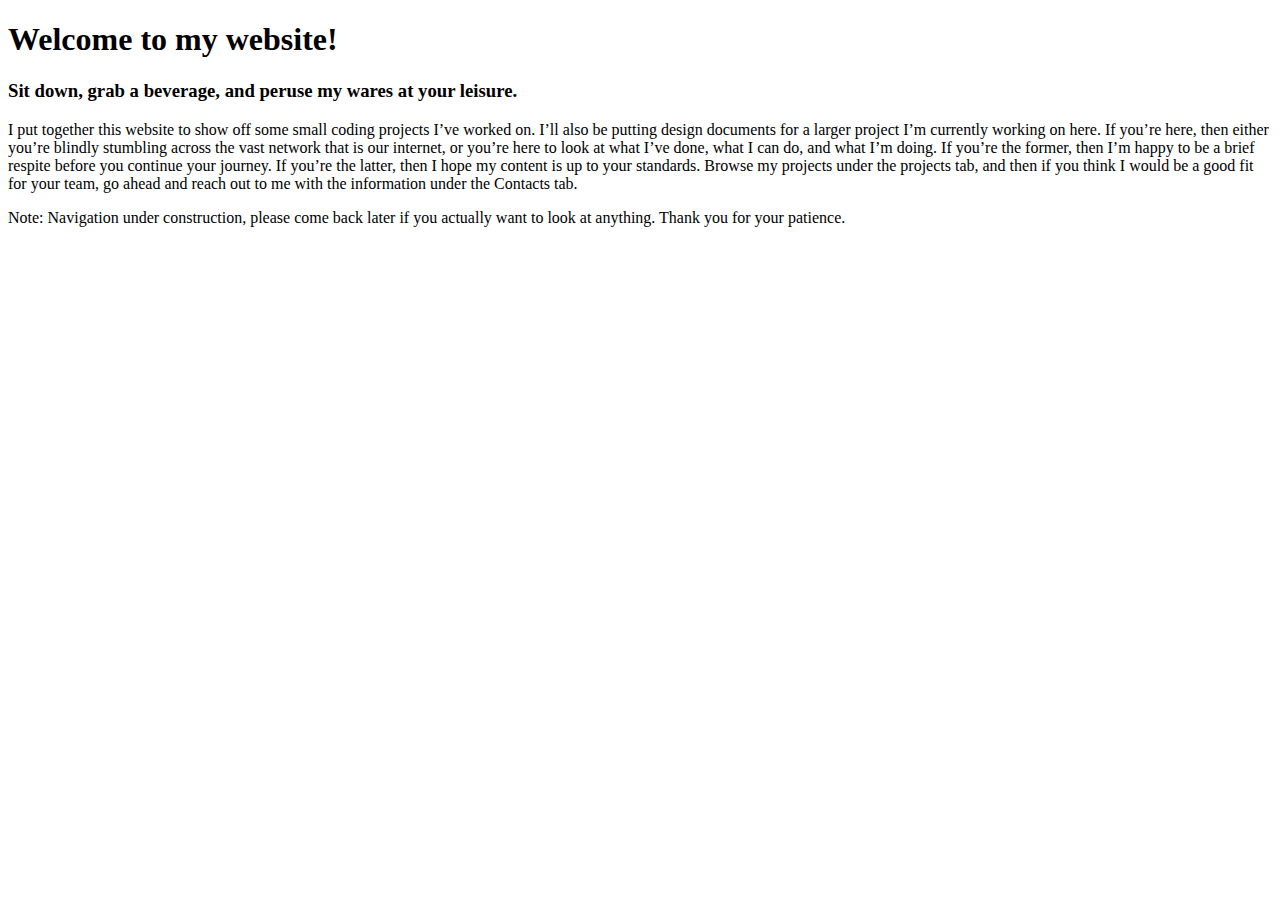
==== islt_7355/index.html @ 6aea3b7b "2: Project: Web Page Template, and Home Page" ====
<!--

*****************************************************************************

Title:  Home Page

Use:  To give users basic information about the website itself1

Author:  Dylan Bateman

School/Term:  University of Missouri, Fall 2024

Developed: September 1, 2024

Tested:  September 1, 2024; Passed on Firefox and Chrome browsers.

******************************************************************************

-->
<!DOCTYPE html>
<html lang="en-US">
<head>
               <meta charset="utf-8">
               <title>Page Title</title>
</head>
<body>
    <header>
        <h1>Welcome to my website!</h1>
        <h3>Sit down, grab a beverage, and peruse my wares at your leisure.</h3>
    </header>
    <main>
        <p>
            I put together this website to show off some small coding projects I’ve worked on. I’ll also be putting design documents for a larger project I’m currently working on here. If you’re here, then either you’re blindly stumbling across the vast network that is our internet, or you’re here to look at what I’ve done, what I can do, and what I’m doing. If you’re the former, then I’m happy to be a brief respite before you continue your journey. If you’re the latter, then I hope my content is up to your standards. Browse my projects under the projects tab, and then if you think I would be a good fit for your team, go ahead and reach out to me with the information under the Contacts tab.

        </p>
    </main>
    <footer>
        <p>
            Note: Navigation under construction, please come back later if you actually want to look at anything. Thank you for your patience.
        </p>
    </footer>
</body>
</html>
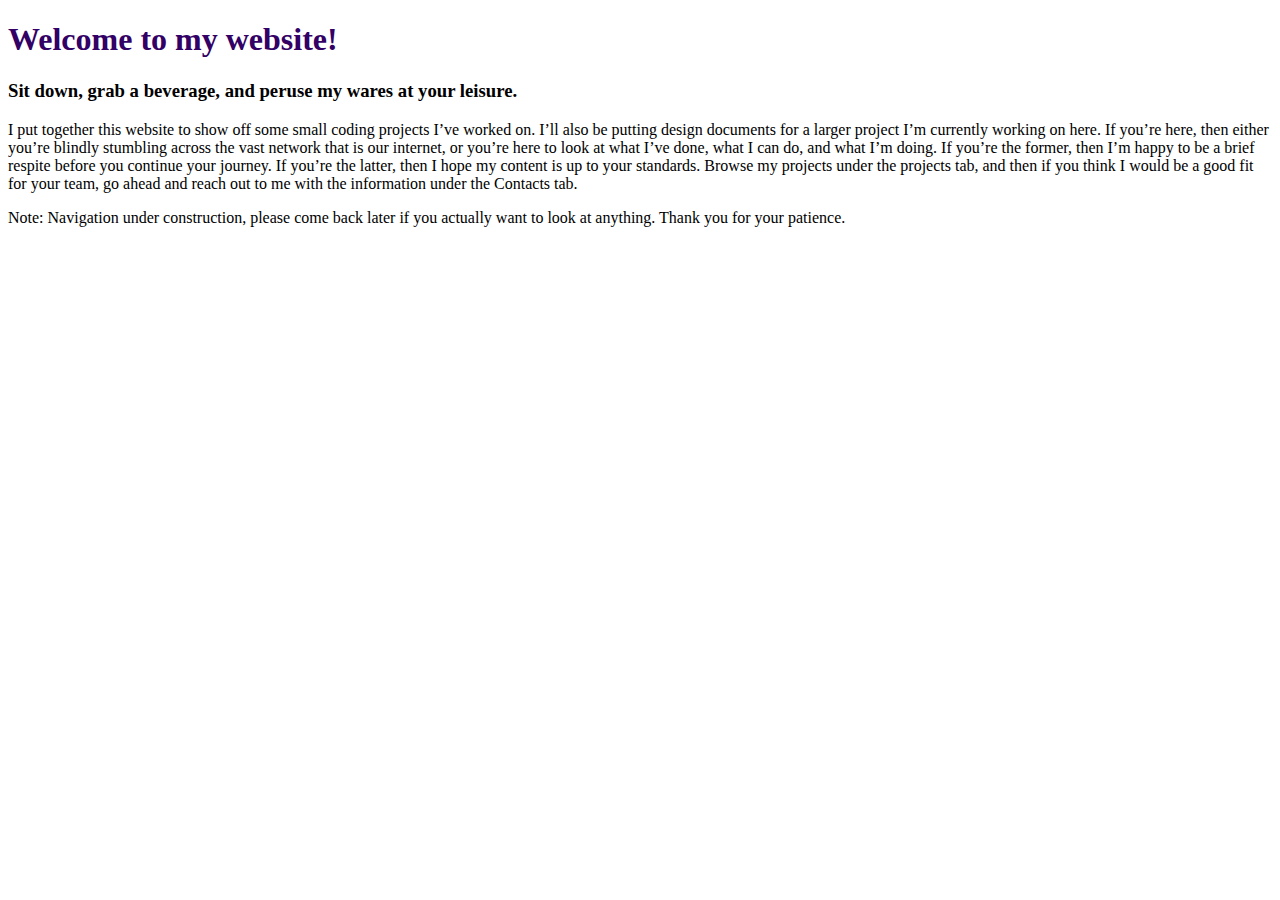
==== commit bb42e6e4: "3: Activity: Create your first stylesheet" ====
--- a/islt_7355/index.html
+++ b/islt_7355/index.html
@@ -20,12 +20,13 @@
 <!DOCTYPE html>
 <html lang="en-US">
 <head>
-               <meta charset="utf-8">
-               <title>Page Title</title>
+    <link rel="stylesheet" href="style.css">
+    <meta charset="utf-8">
+    <title>Home Page</title>
 </head>
 <body>
     <header>
-        <h1>Welcome to my website!</h1>
+        <h1 id="header1">Welcome to my website!</h1>
         <h3>Sit down, grab a beverage, and peruse my wares at your leisure.</h3>
     </header>
     <main>
--- a/islt_7355/style.css
+++ b/islt_7355/style.css
@@ -0,0 +1 @@
+#header1 {color: #330066}
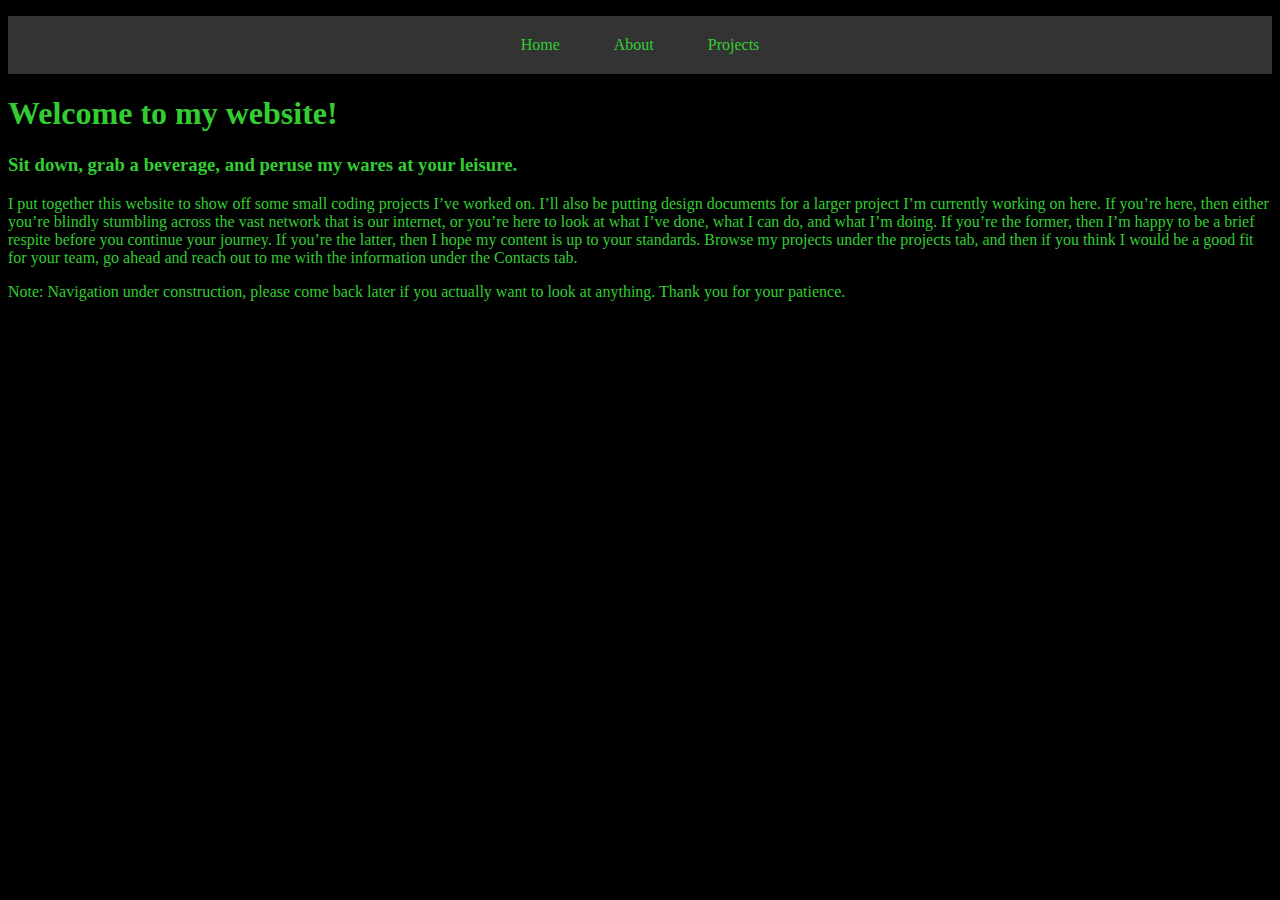
==== commit 97ecaa47: "4: Activity: Creating Navigation" ====
--- a/islt_7355/index.html
+++ b/islt_7355/index.html
@@ -21,18 +21,23 @@
 <html lang="en-US">
 <head>
     <link rel="stylesheet" href="style.css">
+    <link rel="stylesheet" href="nav.css">
     <meta charset="utf-8">
     <title>Home Page</title>
 </head>
-<body>
+<body class="body">
+    <ul class="nav">
+        <li><a href="index.html">Home</a></li>
+        <li><a href="about.html">About</a></li>
+        <li><a href="#projects.html">Projects</a></li>
+    </ul>
     <header>
-        <h1 id="header1">Welcome to my website!</h1>
+        <h1>Welcome to my website!</h1>
         <h3>Sit down, grab a beverage, and peruse my wares at your leisure.</h3>
     </header>
     <main>
         <p>
             I put together this website to show off some small coding projects I’ve worked on. I’ll also be putting design documents for a larger project I’m currently working on here. If you’re here, then either you’re blindly stumbling across the vast network that is our internet, or you’re here to look at what I’ve done, what I can do, and what I’m doing. If you’re the former, then I’m happy to be a brief respite before you continue your journey. If you’re the latter, then I hope my content is up to your standards. Browse my projects under the projects tab, and then if you think I would be a good fit for your team, go ahead and reach out to me with the information under the Contacts tab.
-
         </p>
     </main>
     <footer>
--- a/islt_7355/style.css
+++ b/islt_7355/style.css
@@ -1 +1,23 @@
-#header1 {color: #330066}
+.body {
+    background-color: #000000;
+    color: #33cc33;
+}
+
+/* Not part of the current assignment, im playing around with getting that 4:3 aspect ratio in the body of the page
+
+.container {
+    background-color: red;
+    width: 100%;
+    padding-top: 75%; 
+    position: relative;
+}
+
+.text {
+    position: absolute;
+    top: 0;
+    left: 0;
+    bottom: 0;
+    right: 0;
+}
+
+*/--- a/islt_7355/nav.css
+++ b/islt_7355/nav.css
@@ -0,0 +1,21 @@
+.nav {
+    background-color: #333333;
+    color: #33cc33;
+    list-style: none;
+    text-align: center;
+    padding: 20px 0 20px 0;
+}
+
+.nav > li {
+    display: inline-block;
+    padding: 0 25px 0 25px;
+}
+
+.nav > li > a {
+    text-decoration: none;
+    color: #33cc33;
+}
+
+.nav > li > a:hover {
+    color: #339933;
+}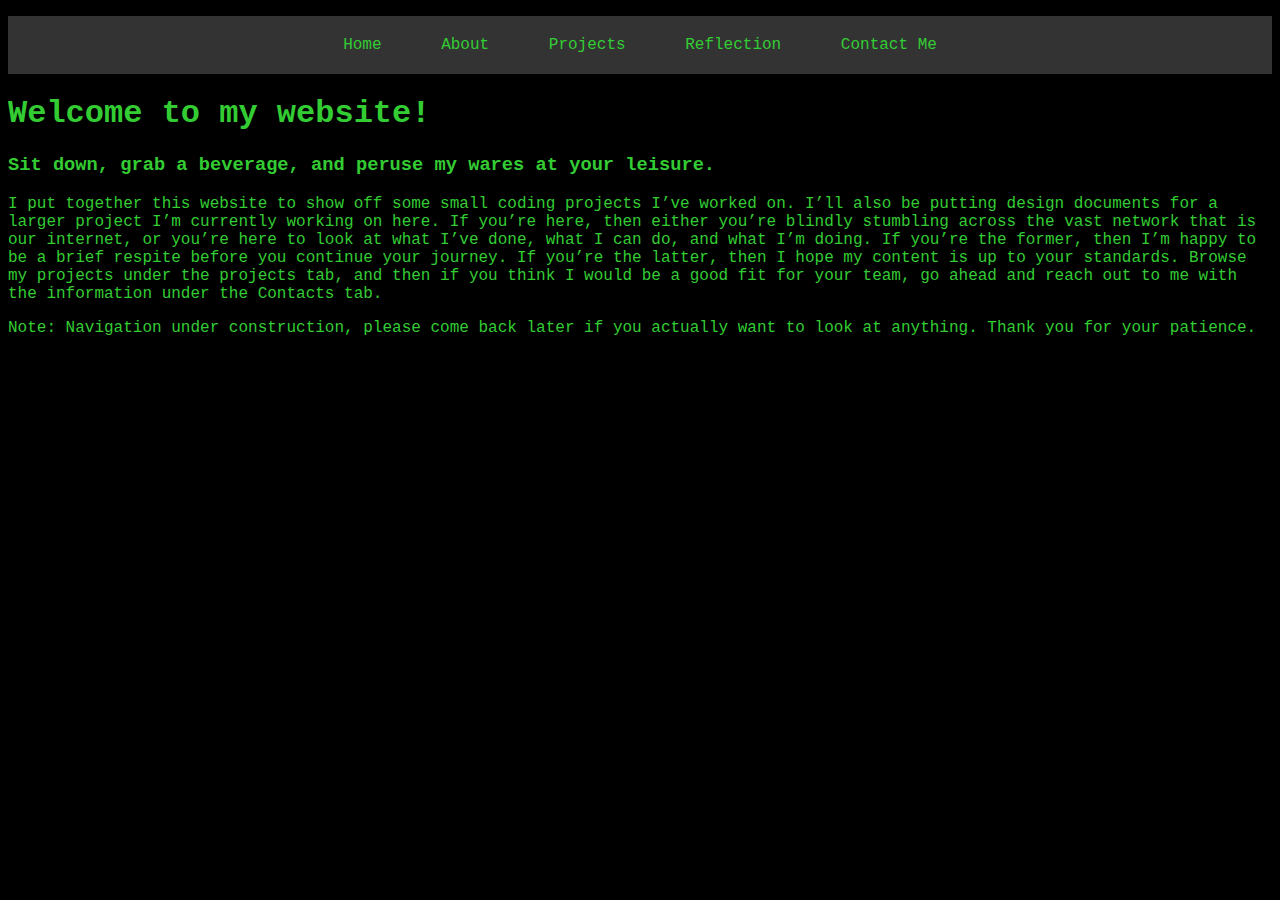
==== commit 64bd01d4: "4: Project: Website Navigation" ====
--- a/islt_7355/index.html
+++ b/islt_7355/index.html
@@ -12,7 +12,7 @@
 
 Developed: September 1, 2024
 
-Tested:  September 1, 2024; Passed on Firefox and Chrome browsers.
+Tested:  September 15, 2024; Passed on Firefox and Chrome browsers.
 
 ******************************************************************************
 
@@ -30,6 +30,8 @@
         <li><a href="index.html">Home</a></li>
         <li><a href="about.html">About</a></li>
         <li><a href="#projects.html">Projects</a></li>
+        <li><a href="reflection.html">Reflection</a></li>
+        <li><a href="#contact.html">Contact Me</a></li>
     </ul>
     <header>
         <h1>Welcome to my website!</h1>
--- a/islt_7355/style.css
+++ b/islt_7355/style.css
@@ -1,23 +1,20 @@
 .body {
     background-color: #000000;
     color: #33cc33;
+    font-family: 'Courier New', Courier, monospace;
 }
 
-/* Not part of the current assignment, im playing around with getting that 4:3 aspect ratio in the body of the page
-
-.container {
-    background-color: red;
-    width: 100%;
-    padding-top: 75%; 
-    position: relative;
+p.indent {
+    text-indent: 30px;
 }
 
-.text {
-    position: absolute;
-    top: 0;
-    left: 0;
-    bottom: 0;
-    right: 0;
+p.first::first-letter {
+    color: #ffffff;
 }
 
-*/+div {
+    width: 75%;
+    padding-left: 12.5%;
+    padding-right: 12.5%;
+}
+
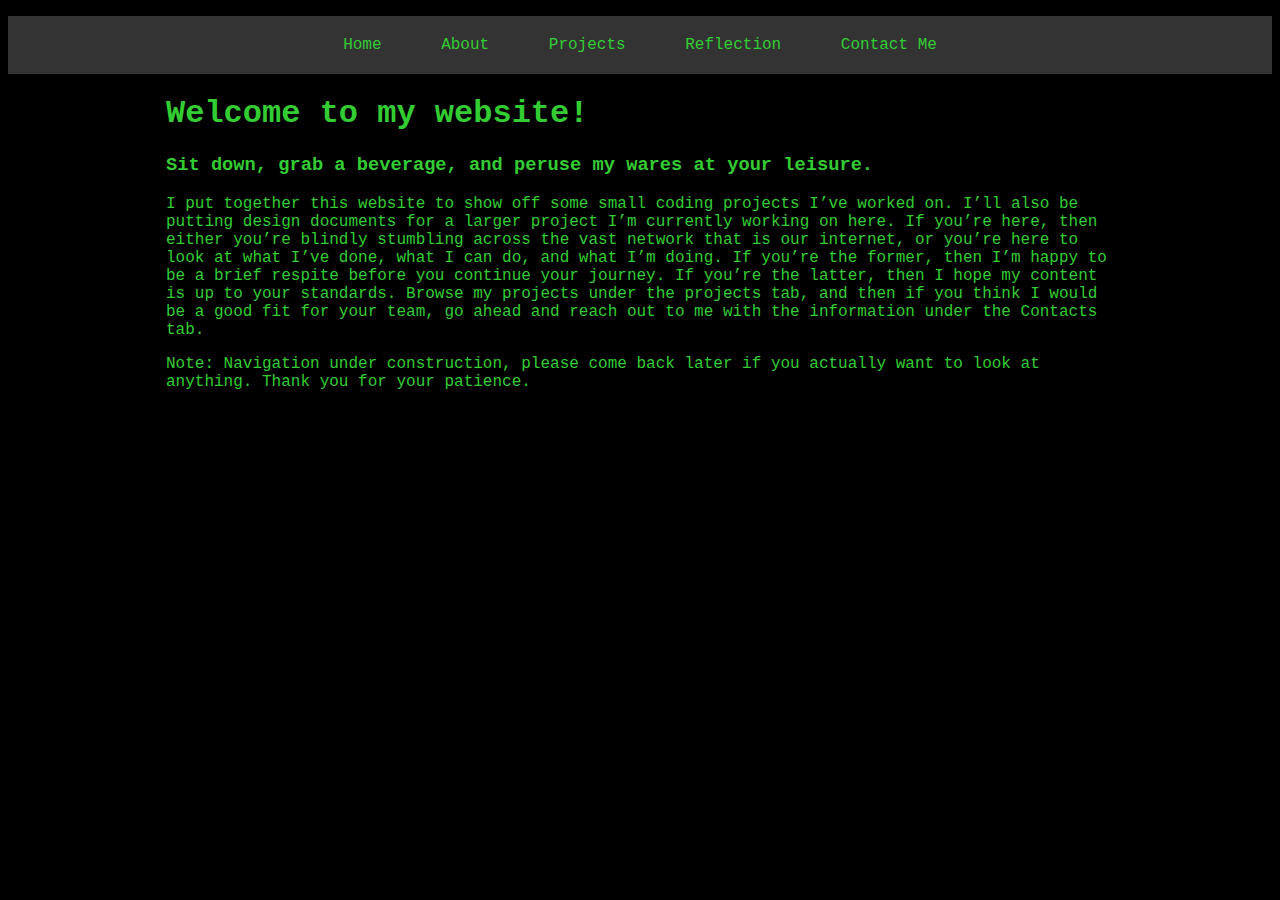
==== commit 134ca065: "5: Project: Responsive Layout" ====
--- a/islt_7355/index.html
+++ b/islt_7355/index.html
@@ -23,16 +23,29 @@
     <link rel="stylesheet" href="style.css">
     <link rel="stylesheet" href="nav.css">
     <meta charset="utf-8">
+    <meta name="viewport" content="width=device-width, initial-scale=1.0">
     <title>Home Page</title>
 </head>
 <body class="body">
-    <ul class="nav">
+    <div class="nav dropdown mobile-nav">
+        <li>About Me</li>
+        <li class="dropdown"><button class="dropbtn">Dropdown</button></li>
+        <div class="dropdown-content">
+            <a href="index.html">Home</a>
+            <a href="about.html">About</a>
+            <a href="projects.html">Projects</a>
+            <a href="reflection.html">Reflection</a>
+            <a href="#contact.html">Contact Me</a>
+        </div>
+    </div>
+    <ul class="nav desktop-nav">
         <li><a href="index.html">Home</a></li>
         <li><a href="about.html">About</a></li>
-        <li><a href="#projects.html">Projects</a></li>
+        <li><a href="projects.html">Projects</a></li>
         <li><a href="reflection.html">Reflection</a></li>
         <li><a href="#contact.html">Contact Me</a></li>
     </ul>
+    <div>
     <header>
         <h1>Welcome to my website!</h1>
         <h3>Sit down, grab a beverage, and peruse my wares at your leisure.</h3>
@@ -47,5 +60,6 @@
             Note: Navigation under construction, please come back later if you actually want to look at anything. Thank you for your patience.
         </p>
     </footer>
+    </div>
 </body>
 </html>--- a/islt_7355/style.css
+++ b/islt_7355/style.css
@@ -12,9 +12,37 @@
     color: #ffffff;
 }
 
+img {
+    float: left;
+    margin: 0 20px 20px 0;
+    width: 256px;
+    height: 256px;
+}
+
+.profile {
+    float: left;
+    margin: 0px 20px 20px 0px;
+    width: 256px;
+    height: 256px;
+}
+
 div {
     width: 75%;
     padding-left: 12.5%;
     padding-right: 12.5%;
 }
 
+@media screen and (max-width: 600px) {
+    .profile {
+        float: none;
+        margin: 20px 20px 20px 20px;
+        width: 256px;
+        height: 256px;
+    }
+
+    div {
+        width: auto;
+        padding-left: 0%;
+        padding-right: 0%;
+    }
+}--- a/islt_7355/nav.css
+++ b/islt_7355/nav.css
@@ -18,4 +18,57 @@
 
 .nav > li > a:hover {
     color: #339933;
+}
+
+.dropbtn {
+    background-color: #333333;
+    color: #33cc33;
+    padding: 16px;
+    border: none;
+    cursor: pointer;
+}
+  
+.dropdown {
+    position: relative;
+    display: inline-block;
+}
+  
+.dropdown-content {
+    display: none;
+    position: absolute;
+    background-color: #333333;
+    min-width: 160px;
+    box-shadow: 0px 8px 16px 0px rgba(0,0,0,0.2);
+    z-index: 1;
+}
+  
+.dropdown-content a {
+    color: #33cc33;
+    padding: 12px 16px;
+    text-decoration: none;
+    display: block;
+}
+  
+.dropdown-content a:hover {
+    color: #339933;
+}
+  
+.dropdown:hover .dropdown-content {
+    display: block;
+}
+  
+.dropdown:hover .dropbtn {
+    color: #339933;
+}
+
+@media screen and (max-width: 600px) {
+    .desktop-nav {
+        display: none;
+    }
+}
+
+@media screen and (min-width: 601px) {
+    .mobile-nav {
+        display: none;
+    }
 }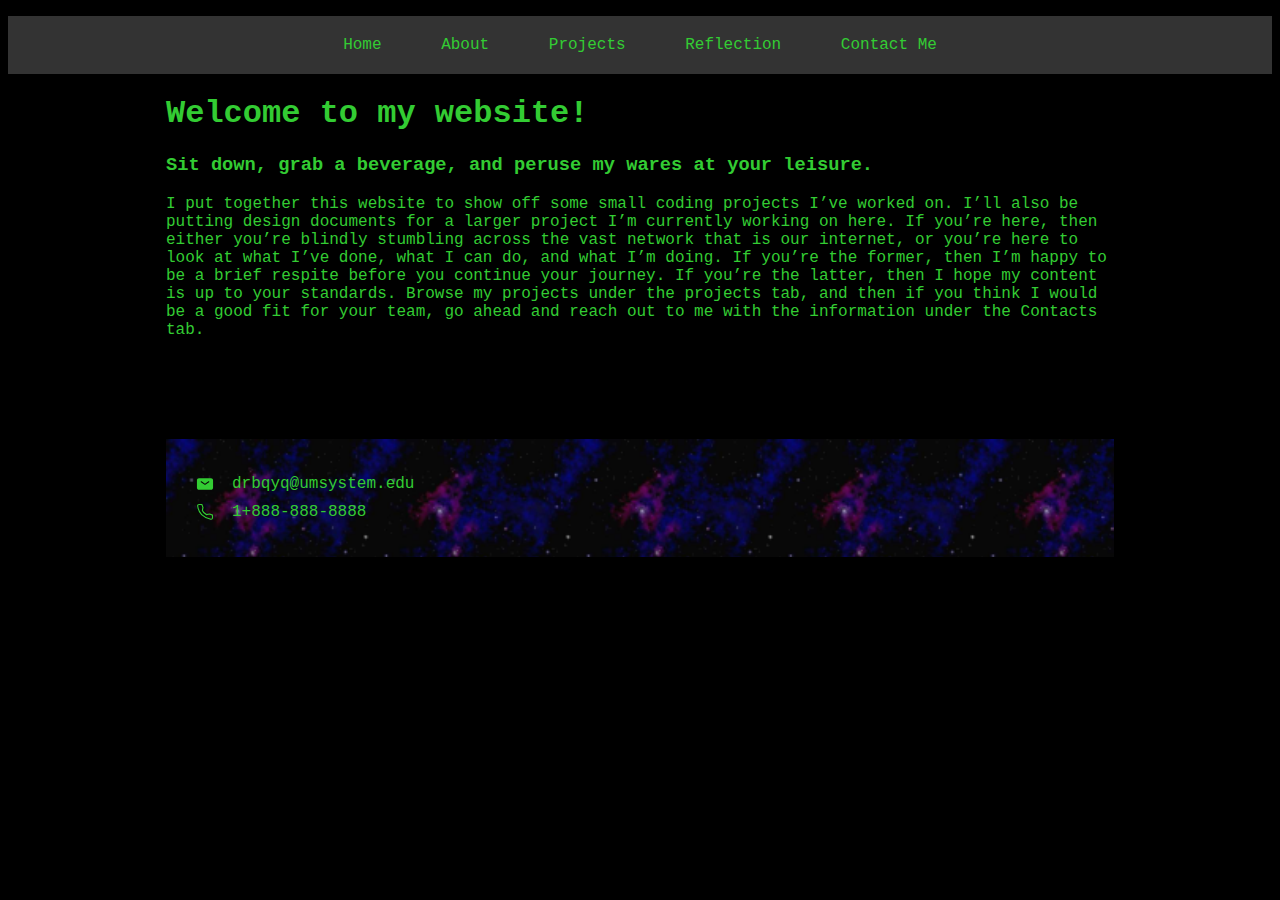
==== commit 3329ee09: "6: Activity: Media" ====
--- a/islt_7355/index.html
+++ b/islt_7355/index.html
@@ -22,13 +22,17 @@
 <head>
     <link rel="stylesheet" href="style.css">
     <link rel="stylesheet" href="nav.css">
+    <link rel="apple-touch-icon" sizes="180x180" href="media/images/apple-touch-icon.png">
+    <link rel="icon" type="image/png" sizes="32x32" href="media/images/favicon-32x32.png">
+    <link rel="icon" type="image/png" sizes="16x16" href="media/images/favicon-16x16.png">
+    <link rel="manifest" href="media/images/site.webmanifest">
     <meta charset="utf-8">
     <meta name="viewport" content="width=device-width, initial-scale=1.0">
     <title>Home Page</title>
 </head>
 <body class="body">
     <div class="nav dropdown mobile-nav">
-        <li>About Me</li>
+        <li>Home Page</li>
         <li class="dropdown"><button class="dropbtn">Dropdown</button></li>
         <div class="dropdown-content">
             <a href="index.html">Home</a>
@@ -55,10 +59,11 @@
             I put together this website to show off some small coding projects I’ve worked on. I’ll also be putting design documents for a larger project I’m currently working on here. If you’re here, then either you’re blindly stumbling across the vast network that is our internet, or you’re here to look at what I’ve done, what I can do, and what I’m doing. If you’re the former, then I’m happy to be a brief respite before you continue your journey. If you’re the latter, then I hope my content is up to your standards. Browse my projects under the projects tab, and then if you think I would be a good fit for your team, go ahead and reach out to me with the information under the Contacts tab.
         </p>
     </main>
-    <footer>
-        <p>
-            Note: Navigation under construction, please come back later if you actually want to look at anything. Thank you for your patience.
-        </p>
+    <footer class="footerbox">
+        <ul>
+            <li><a class="contactlink" href="mailto:drbqyq@umsystem.edu"><img class="icon" src="media/images/mail.svg">drbqyq@umsystem.edu</a></li>
+            <li><a class="contactlink" href="tel:18888888888"><img class="icon" src="media/images/phone.svg">1+888-888-8888</a></li>
+        </ul>
     </footer>
     </div>
 </body>
--- a/islt_7355/style.css
+++ b/islt_7355/style.css
@@ -12,6 +12,10 @@
     color: #ffffff;
 }
 
+li {
+    margin: 10px;
+}
+
 img {
     float: left;
     margin: 0 20px 20px 0;
@@ -19,11 +23,49 @@
     height: 256px;
 }
 
+video {
+    display: block;
+    margin-left: auto;
+    margin-right: auto;
+    width: 50%;
+}
+
 .profile {
     float: left;
     margin: 0px 20px 20px 0px;
     width: 256px;
     height: 256px;
+}
+
+a.contactlink {
+    text-decoration: none;
+    color: #33cc33;
+}
+
+.icon {
+    width: 18px;
+    height: 18px;
+    margin: 0 18px 0 0;
+}
+
+a.contactlink:hover .icon {
+    width: 24px;
+    height: 24px;
+    margin: 0 12px 0 0;
+}
+
+.footerbox {
+    width: auto;
+    height: auto;
+    padding: 20px;
+    margin: 100px auto;
+    background-image: url(media/images/footer_background.png);
+    background-size: cover;
+}
+
+ul {
+    list-style: none;
+    padding-left: 0;
 }
 
 div {
@@ -35,9 +77,10 @@
 @media screen and (max-width: 600px) {
     .profile {
         float: none;
-        margin: 20px 20px 20px 20px;
-        width: 256px;
-        height: 256px;
+        display: block;
+        margin-left: auto;
+        margin-right: auto;
+        width: auto;
     }
 
     div {
@@ -45,4 +88,25 @@
         padding-left: 0%;
         padding-right: 0%;
     }
+}
+
+@media print {
+    .body {
+        color: #000000;
+    }
+
+    a.contactlink {
+        color: #000000;
+    }
+
+    .icon {
+        display: none;
+    }
+
+    div {
+        width: auto;
+        padding-left: 0;
+        padding-right: 0;
+        margin: 1in 1in 1in 1in;
+    }
 }--- a/islt_7355/nav.css
+++ b/islt_7355/nav.css
@@ -9,6 +9,7 @@
 .nav > li {
     display: inline-block;
     padding: 0 25px 0 25px;
+    margin: 0;
 }
 
 .nav > li > a {
@@ -71,4 +72,14 @@
     .mobile-nav {
         display: none;
     }
+}
+
+@media print {
+    .mobile-nav {
+        display: none;
+    }
+
+    .desktop-nav {
+        display: none;
+    }
 }